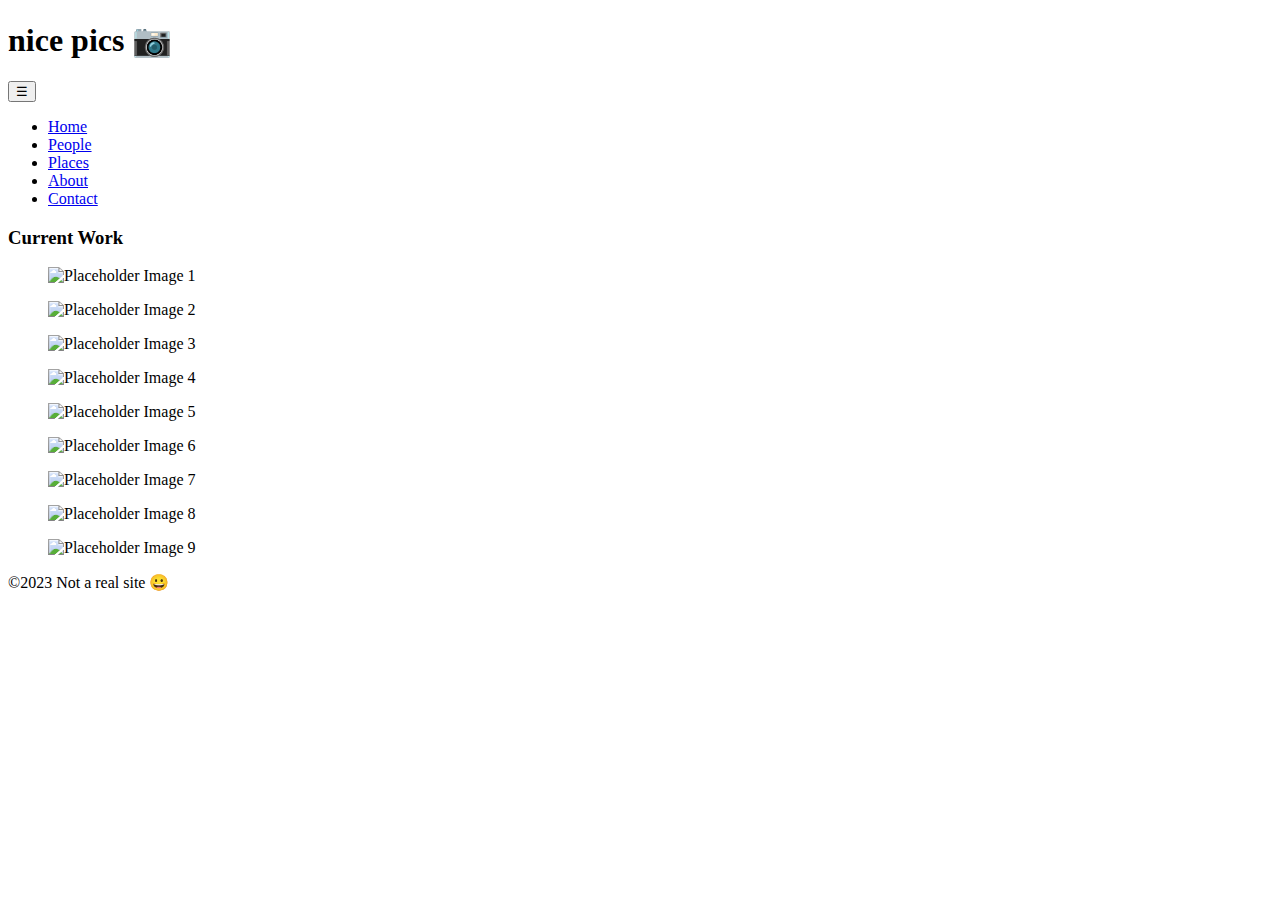
==== index.html @ 5b6d1357 "inital commit" ====
<!doctype html>
<html lang="en-US">
<head>
    <meta charset="utf-8" />
    <title>Cool Pics 📷</title>
    <link rel="stylesheet" href="coolpics.css" />
    <script src="coolpics.js" defer></script>
</head>

<header> 
    <h1>nice pics 📷</h1>
    <button class="menu-button" aria-label="Toggle Menu">☰</button>
    <nav>
    <ul>
        <li><a href="#home">Home</a></li>
        <li><a href="#people">People</a></li>
        <li><a href="#places">Places</a></li>
        <li><a href="#about">About</a></li>
        <li><a href="#contact">Contact</a></li>
    </ul>
    </nav>
    <div></div>
</header>

<main>
    <body>
        <h3>Current Work</h3>
        <div></div>
        <section class="gallery">
    <figure>
        <img src="norris-sm.jpeg" alt="Placeholder Image 1">
        
    </figure>
    <figure>
        <img src="norris-sm.jpeg" alt="Placeholder Image 2">
        
    </figure>
    <figure>
        <img src="norris-sm.jpeg" alt="Placeholder Image 3">
        
    </figure>
    <figure>
        <img src="norris-sm.jpeg" alt="Placeholder Image 4">
        
    </figure>
    <figure>
        <img src="norris-sm.jpeg" alt="Placeholder Image 5">
        
    </figure>
    <figure>
        <img src="norris-sm.jpeg" alt="Placeholder Image 6">
        
    </figure>
    <figure>
        <img src="norris-sm.jpeg" alt="Placeholder Image 7">
        
    </figure>
    <figure>
        <img src="norris-sm.jpeg" alt="Placeholder Image 8">
        
    </figure>
    <figure>
        <img src="norris-sm.jpeg" alt="Placeholder Image 9">
        
    </figure>
    </section>

    </body>

</main>

    <footer>
        <p> ©2023 Not a real site 😀</p>
    </footer>
</html>
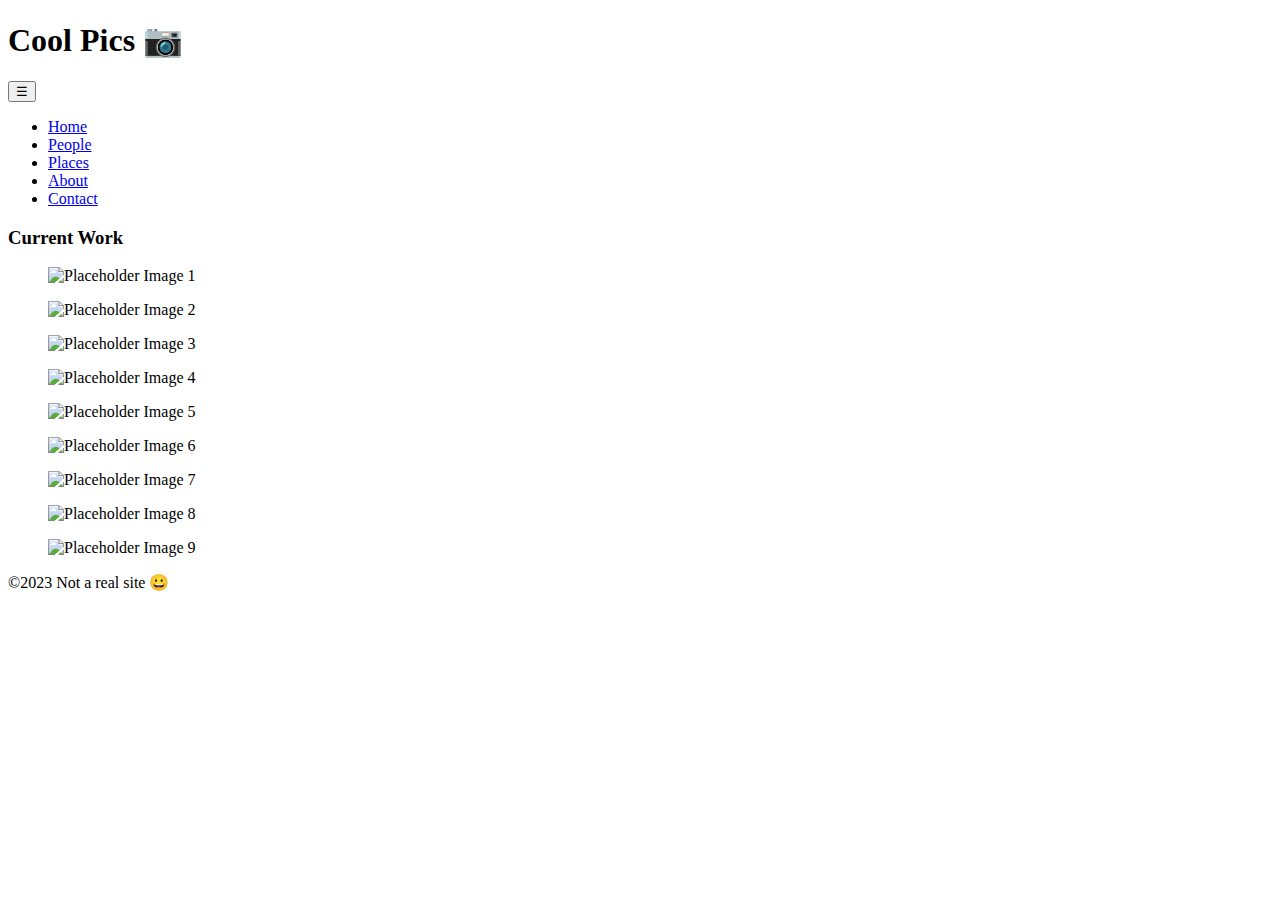
==== commit 45a4efcd: "Add files via upload" ====
--- a/index.html
+++ b/index.html
@@ -8,7 +8,7 @@
 </head>
 
 <header> 
-    <h1>nice pics 📷</h1>
+    <h1>Cool Pics 📷</h1>
     <button class="menu-button" aria-label="Toggle Menu">☰</button>
     <nav>
     <ul>
@@ -73,3 +73,4 @@
         <p> ©2023 Not a real site 😀</p>
     </footer>
 </html>
+
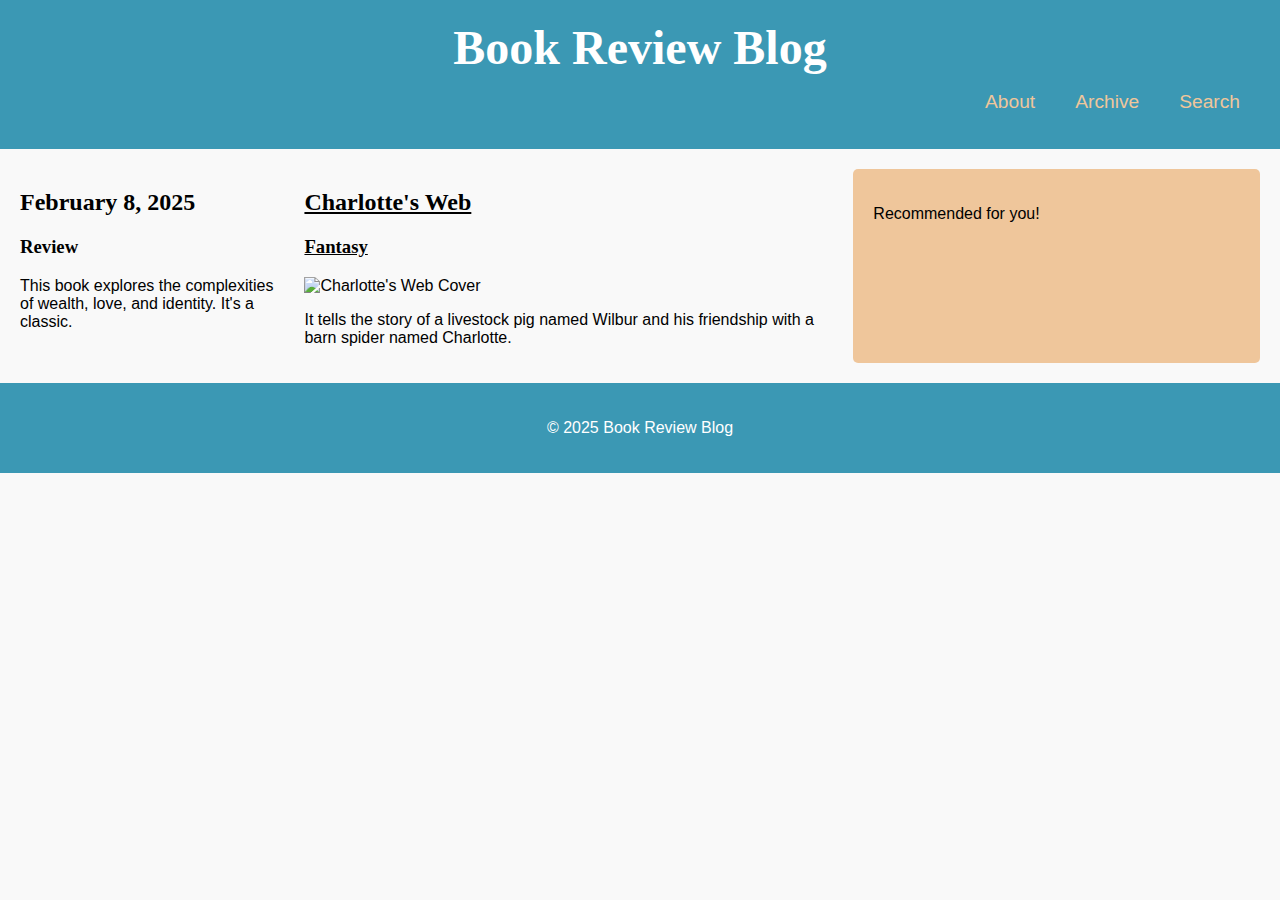
==== commit 4193f67a: "Add files via upload" ====
--- a/index.html
+++ b/index.html
@@ -1,76 +1,58 @@
-<!doctype html>
-<html lang="en-US">
+<!DOCTYPE html>
+<html lang="en">
 <head>
-    <meta charset="utf-8" />
-    <title>Cool Pics 📷</title>
-    <link rel="stylesheet" href="coolpics.css" />
-    <script src="coolpics.js" defer></script>
+    <meta charset="UTF-8">
+    <meta name="viewport" content="width=device-width, initial-scale=1.0">
+    <meta name="description" content="Book review blog where readers share their thoughts on books.">
+    <meta name="author" content="Your Name">
+    <title>Book Review Blog</title>
+    <link rel="stylesheet" href="blog.css">
+    <script src="blog.js" defer></script>
 </head>
+<body>
+    
+    <div class="skiptocontent">
+        <a href="#maincontent">Skip to main content</a>
+    </div>
+    
 
-<header> 
-    <h1>Cool Pics 📷</h1>
-    <button class="menu-button" aria-label="Toggle Menu">☰</button>
-    <nav>
-    <ul>
-        <li><a href="#home">Home</a></li>
-        <li><a href="#people">People</a></li>
-        <li><a href="#places">Places</a></li>
-        <li><a href="#about">About</a></li>
-        <li><a href="#contact">Contact</a></li>
-    </ul>
-    </nav>
-    <div></div>
-</header>
+    <header>
+        <h1>Book Review Blog</h1>
+        <nav>
+            <ul class="main-nav">
+                <li><a href="#">About</a></li>
+                <li><a href="#">Archive</a></li>
+                <li><a href="#">Search</a></li>
+            </ul>
+        </nav>
+    </header>
 
-<main>
-    <body>
-        <h3>Current Work</h3>
-        <div></div>
-        <section class="gallery">
-    <figure>
-        <img src="norris-sm.jpeg" alt="Placeholder Image 1">
+    <!-- Main Content Section -->
+    <main id="maincontent">
+        <article>
+            <section class="sort">
+                <h2> February 8, 2025</h2>
+                <h3>Review</h3>
+            <p>This book explores the complexities of wealth, love, and identity. It's a classic.</p>
+            </section>
+
+            <section class="book-details">
+                <h2>Charlotte's Web</h2>
+                <h3> Fantasy</h3>
+                <img src="cha_web.jpg" alt="Charlotte's Web Cover">
+                <p>It tells the story of a livestock pig named Wilbur and his friendship with a barn spider named Charlotte. </p>
+            </section>
+        </article>
+
         
-    </figure>
-    <figure>
-        <img src="norris-sm.jpeg" alt="Placeholder Image 2">
-        
-    </figure>
-    <figure>
-        <img src="norris-sm.jpeg" alt="Placeholder Image 3">
-        
-    </figure>
-    <figure>
-        <img src="norris-sm.jpeg" alt="Placeholder Image 4">
-        
-    </figure>
-    <figure>
-        <img src="norris-sm.jpeg" alt="Placeholder Image 5">
-        
-    </figure>
-    <figure>
-        <img src="norris-sm.jpeg" alt="Placeholder Image 6">
-        
-    </figure>
-    <figure>
-        <img src="norris-sm.jpeg" alt="Placeholder Image 7">
-        
-    </figure>
-    <figure>
-        <img src="norris-sm.jpeg" alt="Placeholder Image 8">
-        
-    </figure>
-    <figure>
-        <img src="norris-sm.jpeg" alt="Placeholder Image 9">
-        
-    </figure>
-    </section>
+        <div class="recommended">
+            <p>Recommended for you!</p>
+        </div>
+    </main>
 
-    </body>
-
-</main>
-
+    
     <footer>
-        <p> ©2023 Not a real site 😀</p>
+        <p>&copy; 2025 Book Review Blog</p>
     </footer>
-</html>
-
+</body>
+</html>--- a/blog.css
+++ b/blog.css
@@ -0,0 +1,109 @@
+
+body {
+    font-family: Helvetica, Arial, sans-serif;
+    margin: 0;
+    padding: 0;
+    background-color: #F9F9F9;
+}
+
+h1, h2, h3 {
+    font-family: 'Lora', serif;
+}
+
+
+.skiptocontent a {
+    position: absolute;
+    top: -40px;
+    left: 0;
+    background-color: #AF1B3F;
+    color: white;
+    padding: 10px;
+    text-decoration: none;
+    font-weight: bold;
+}
+
+.skiptocontent a:focus {
+    top: 0;
+}
+
+
+header {
+    text-align: center;
+    padding: 20px;
+    background-color: #3b98b4;
+    color: white;
+}
+
+header h1 {
+    font-size: 3em;
+    margin: 0;
+}
+
+nav ul {
+    list-style: none;
+    padding: 0;
+}
+
+nav ul li {
+    display: inline-block;
+    margin-right: 20px;
+}
+
+nav ul li a {
+    color: #EFC69B;
+    text-decoration: none;
+    font-size: 1.2em;
+}
+
+
+nav ul.main-nav {
+    display: grid;
+    grid-template-columns: repeat(3, auto);
+    justify-content: end;
+    gap: 20px;
+}
+
+/* Main Content */
+main {
+    display: grid;
+    grid-template-columns: 2fr 1fr;
+    gap: 20px;
+    padding: 20px;
+}
+
+/* Article Layout */
+article {
+    display: grid;
+    grid-template-columns: 1fr 2fr;
+    gap: 20px;
+}
+
+.book-details img {
+    width: 100%;
+    max-width: 300px;
+    height: auto;
+}
+
+.book-details h2, 
+.book-details h3 {
+    text-decoration: underline;
+}
+
+.book-details p {
+    text-decoration: none; 
+}
+
+/* Footer */
+footer {
+    text-align: center;
+    padding: 20px;
+    background-color: #3b98b4;
+    color: white;
+}
+
+/* Filters Box */
+.recommended {
+    background-color: #EFC69B;
+    padding: 20px;
+    border-radius: 5px;
+}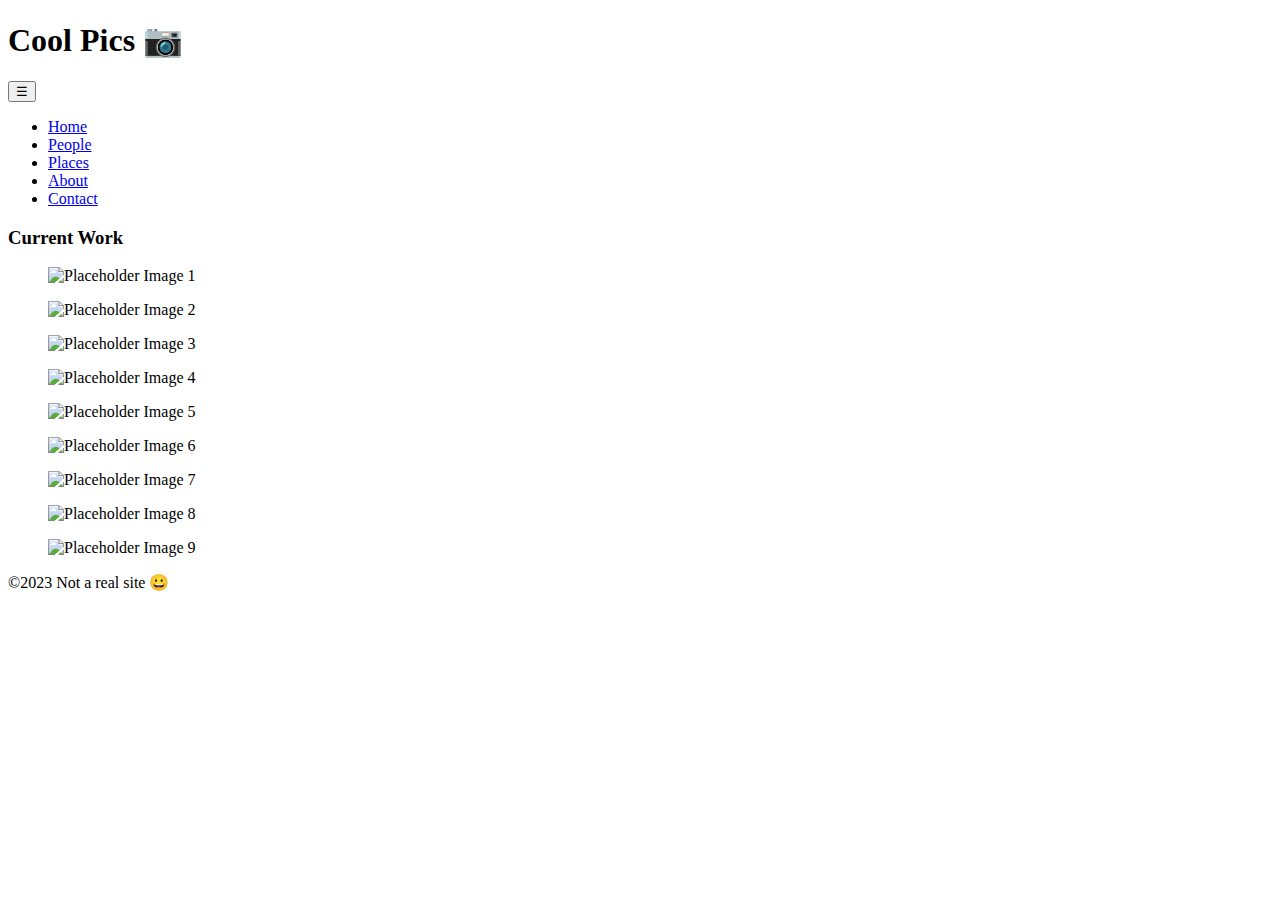
==== commit 3d1c1293: "Add files via upload" ====
--- a/index.html
+++ b/index.html
@@ -1,58 +1,76 @@
-<!DOCTYPE html>
-<html lang="en">
+<!doctype html>
+<html lang="en-US">
 <head>
-    <meta charset="UTF-8">
-    <meta name="viewport" content="width=device-width, initial-scale=1.0">
-    <meta name="description" content="Book review blog where readers share their thoughts on books.">
-    <meta name="author" content="Your Name">
-    <title>Book Review Blog</title>
-    <link rel="stylesheet" href="blog.css">
-    <script src="blog.js" defer></script>
+    <meta charset="utf-8" />
+    <title>Cool Pics 📷</title>
+    <link rel="stylesheet" href="coolpics.css" />
+    <script src="coolpics.js" defer></script>
 </head>
-<body>
-    
-    <div class="skiptocontent">
-        <a href="#maincontent">Skip to main content</a>
-    </div>
-    
 
-    <header>
-        <h1>Book Review Blog</h1>
-        <nav>
-            <ul class="main-nav">
-                <li><a href="#">About</a></li>
-                <li><a href="#">Archive</a></li>
-                <li><a href="#">Search</a></li>
-            </ul>
-        </nav>
-    </header>
+<header> 
+    <h1>Cool Pics 📷</h1>
+    <button class="menu-button" aria-label="Toggle Menu">☰</button>
+    <nav>
+    <ul>
+        <li><a href="#home">Home</a></li>
+        <li><a href="#people">People</a></li>
+        <li><a href="#places">Places</a></li>
+        <li><a href="#about">About</a></li>
+        <li><a href="#contact">Contact</a></li>
+    </ul>
+    </nav>
+    <div></div>
+</header>
 
-    <!-- Main Content Section -->
-    <main id="maincontent">
-        <article>
-            <section class="sort">
-                <h2> February 8, 2025</h2>
-                <h3>Review</h3>
-            <p>This book explores the complexities of wealth, love, and identity. It's a classic.</p>
-            </section>
+<main>
+    <body>
+        <h3>Current Work</h3>
+        <div></div>
+        <section class="gallery">
+    <figure>
+        <img src="norris-sm.jpeg" alt="Placeholder Image 1">
+        
+    </figure>
+    <figure>
+        <img src="norris-sm.jpeg" alt="Placeholder Image 2">
+        
+    </figure>
+    <figure>
+        <img src="norris-sm.jpeg" alt="Placeholder Image 3">
+        
+    </figure>
+    <figure>
+        <img src="norris-sm.jpeg" alt="Placeholder Image 4">
+        
+    </figure>
+    <figure>
+        <img src="norris-sm.jpeg" alt="Placeholder Image 5">
+        
+    </figure>
+    <figure>
+        <img src="norris-sm.jpeg" alt="Placeholder Image 6">
+        
+    </figure>
+    <figure>
+        <img src="norris-sm.jpeg" alt="Placeholder Image 7">
+        
+    </figure>
+    <figure>
+        <img src="norris-sm.jpeg" alt="Placeholder Image 8">
+        
+    </figure>
+    <figure>
+        <img src="norris-sm.jpeg" alt="Placeholder Image 9">
+        
+    </figure>
+    </section>
 
-            <section class="book-details">
-                <h2>Charlotte's Web</h2>
-                <h3> Fantasy</h3>
-                <img src="cha_web.jpg" alt="Charlotte's Web Cover">
-                <p>It tells the story of a livestock pig named Wilbur and his friendship with a barn spider named Charlotte. </p>
-            </section>
-        </article>
+    </body>
 
-        
-        <div class="recommended">
-            <p>Recommended for you!</p>
-        </div>
-    </main>
+</main>
 
-    
     <footer>
-        <p>&copy; 2025 Book Review Blog</p>
+        <p> ©2023 Not a real site 😀</p>
     </footer>
-</body>
-</html>+</html>
+
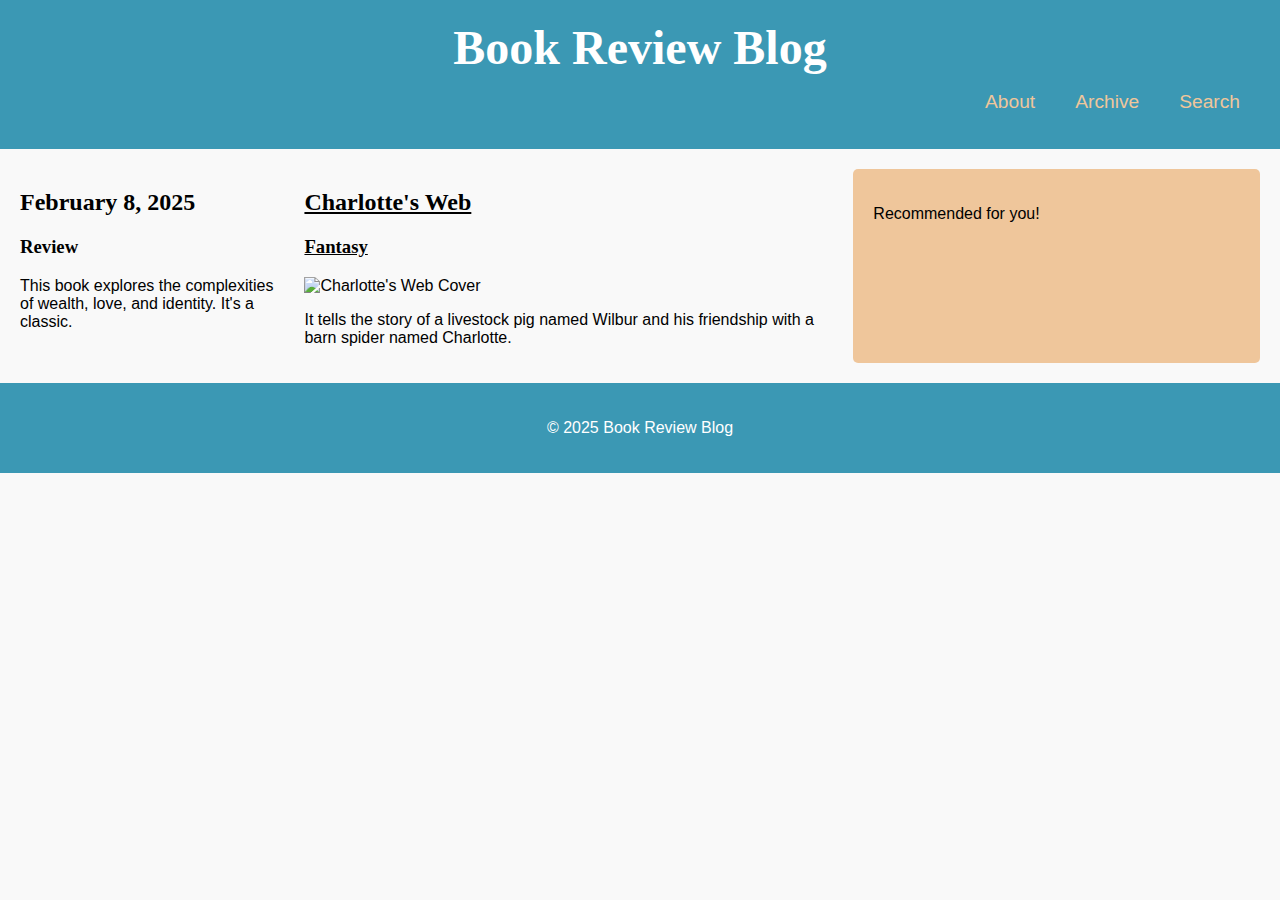
==== commit c37741c5: "Add files via upload" ====
--- a/index.html
+++ b/index.html
@@ -1,76 +1,58 @@
-<!doctype html>
-<html lang="en-US">
+<!DOCTYPE html>
+<html lang="en">
 <head>
-    <meta charset="utf-8" />
-    <title>Cool Pics 📷</title>
-    <link rel="stylesheet" href="coolpics.css" />
-    <script src="coolpics.js" defer></script>
+    <meta charset="UTF-8">
+    <meta name="viewport" content="width=device-width, initial-scale=1.0">
+    <meta name="description" content="Book review blog where readers share their thoughts on books.">
+    <meta name="author" content="Your Name">
+    <title>Book Review Blog</title>
+    <link rel="stylesheet" href="blog.css">
+    <script src="blog.js" defer></script>
 </head>
+<body>
+    
+    <div class="skiptocontent">
+        <a href="#maincontent">Skip to main content</a>
+    </div>
+    
 
-<header> 
-    <h1>Cool Pics 📷</h1>
-    <button class="menu-button" aria-label="Toggle Menu">☰</button>
-    <nav>
-    <ul>
-        <li><a href="#home">Home</a></li>
-        <li><a href="#people">People</a></li>
-        <li><a href="#places">Places</a></li>
-        <li><a href="#about">About</a></li>
-        <li><a href="#contact">Contact</a></li>
-    </ul>
-    </nav>
-    <div></div>
-</header>
+    <header>
+        <h1>Book Review Blog</h1>
+        <nav>
+            <ul class="main-nav">
+                <li><a href="#">About</a></li>
+                <li><a href="#">Archive</a></li>
+                <li><a href="#">Search</a></li>
+            </ul>
+        </nav>
+    </header>
 
-<main>
-    <body>
-        <h3>Current Work</h3>
-        <div></div>
-        <section class="gallery">
-    <figure>
-        <img src="norris-sm.jpeg" alt="Placeholder Image 1">
+    <!-- Main Content Section -->
+    <main id="maincontent">
+        <article>
+            <section class="sort">
+                <h2> February 8, 2025</h2>
+                <h3>Review</h3>
+            <p>This book explores the complexities of wealth, love, and identity. It's a classic.</p>
+            </section>
+
+            <section class="book-details">
+                <h2>Charlotte's Web</h2>
+                <h3> Fantasy</h3>
+                <img src="cha_web.jpg" alt="Charlotte's Web Cover">
+                <p>It tells the story of a livestock pig named Wilbur and his friendship with a barn spider named Charlotte. </p>
+            </section>
+        </article>
+
         
-    </figure>
-    <figure>
-        <img src="norris-sm.jpeg" alt="Placeholder Image 2">
-        
-    </figure>
-    <figure>
-        <img src="norris-sm.jpeg" alt="Placeholder Image 3">
-        
-    </figure>
-    <figure>
-        <img src="norris-sm.jpeg" alt="Placeholder Image 4">
-        
-    </figure>
-    <figure>
-        <img src="norris-sm.jpeg" alt="Placeholder Image 5">
-        
-    </figure>
-    <figure>
-        <img src="norris-sm.jpeg" alt="Placeholder Image 6">
-        
-    </figure>
-    <figure>
-        <img src="norris-sm.jpeg" alt="Placeholder Image 7">
-        
-    </figure>
-    <figure>
-        <img src="norris-sm.jpeg" alt="Placeholder Image 8">
-        
-    </figure>
-    <figure>
-        <img src="norris-sm.jpeg" alt="Placeholder Image 9">
-        
-    </figure>
-    </section>
+        <div class="recommended">
+            <p>Recommended for you!</p>
+        </div>
+    </main>
 
-    </body>
-
-</main>
-
+    
     <footer>
-        <p> ©2023 Not a real site 😀</p>
+        <p>&copy; 2025 Book Review Blog</p>
     </footer>
-</html>
-
+</body>
+</html>--- a/blog.css
+++ b/blog.css
@@ -0,0 +1,109 @@
+
+body {
+    font-family: Helvetica, Arial, sans-serif;
+    margin: 0;
+    padding: 0;
+    background-color: #F9F9F9;
+}
+
+h1, h2, h3 {
+    font-family: 'Lora', serif;
+}
+
+
+.skiptocontent a {
+    position: absolute;
+    top: -40px;
+    left: 0;
+    background-color: #AF1B3F;
+    color: white;
+    padding: 10px;
+    text-decoration: none;
+    font-weight: bold;
+}
+
+.skiptocontent a:focus {
+    top: 0;
+}
+
+
+header {
+    text-align: center;
+    padding: 20px;
+    background-color: #3b98b4;
+    color: white;
+}
+
+header h1 {
+    font-size: 3em;
+    margin: 0;
+}
+
+nav ul {
+    list-style: none;
+    padding: 0;
+}
+
+nav ul li {
+    display: inline-block;
+    margin-right: 20px;
+}
+
+nav ul li a {
+    color: #EFC69B;
+    text-decoration: none;
+    font-size: 1.2em;
+}
+
+
+nav ul.main-nav {
+    display: grid;
+    grid-template-columns: repeat(3, auto);
+    justify-content: end;
+    gap: 20px;
+}
+
+/* Main Content */
+main {
+    display: grid;
+    grid-template-columns: 2fr 1fr;
+    gap: 20px;
+    padding: 20px;
+}
+
+/* Article Layout */
+article {
+    display: grid;
+    grid-template-columns: 1fr 2fr;
+    gap: 20px;
+}
+
+.book-details img {
+    width: 100%;
+    max-width: 300px;
+    height: auto;
+}
+
+.book-details h2, 
+.book-details h3 {
+    text-decoration: underline;
+}
+
+.book-details p {
+    text-decoration: none; 
+}
+
+/* Footer */
+footer {
+    text-align: center;
+    padding: 20px;
+    background-color: #3b98b4;
+    color: white;
+}
+
+/* Filters Box */
+.recommended {
+    background-color: #EFC69B;
+    padding: 20px;
+    border-radius: 5px;
+}